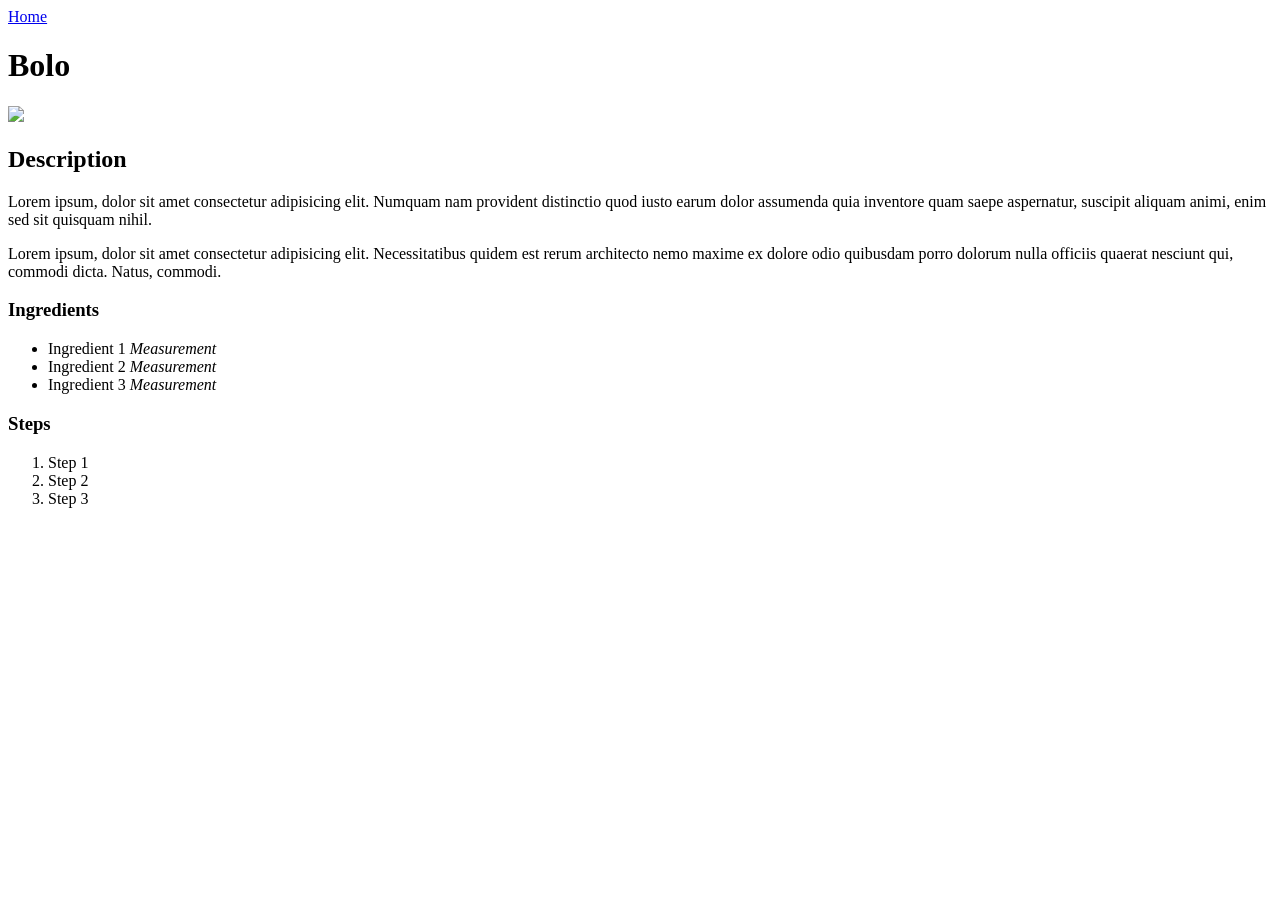
==== recipes/bolo.html @ 58446156 "Add homepage and recipe pages Template pages with Lorem text." ====
<!DOCTYPE html>
<html lang="en">
    <header>
        <meta charset="UTF-8">
        <title>Bolo</title>
    </header>
    <body>
            <a href="../index.html">Home</a>
        <h1>Bolo</h1>
            <img src="https://upload.wikimedia.org/wikipedia/commons/8/80/Spathetti-bolognesa.jpg" width="600">
        <h2>Description</h2>
            <p>Lorem ipsum, dolor sit amet consectetur adipisicing elit. Numquam nam provident distinctio quod iusto earum dolor assumenda quia inventore quam saepe aspernatur, suscipit aliquam animi, enim sed sit quisquam nihil.</p>
            <p>Lorem ipsum, dolor sit amet consectetur adipisicing elit. Necessitatibus quidem est rerum architecto nemo maxime ex dolore odio quibusdam porro dolorum nulla officiis quaerat nesciunt qui, commodi dicta. Natus, commodi.</p>
        <h3>Ingredients</h3>
            <ul>
                <li>Ingredient 1 <i>Measurement</i></li>
                <li>Ingredient 2 <i>Measurement</i></li>
                <li>Ingredient 3 <i>Measurement</i></li>
            </ul>
        <h3>Steps</h3>
            <ol>
                <li>Step 1</li>
                <li>Step 2</li>
                <li>Step 3</li>
            </ol>
    </body>
</html>
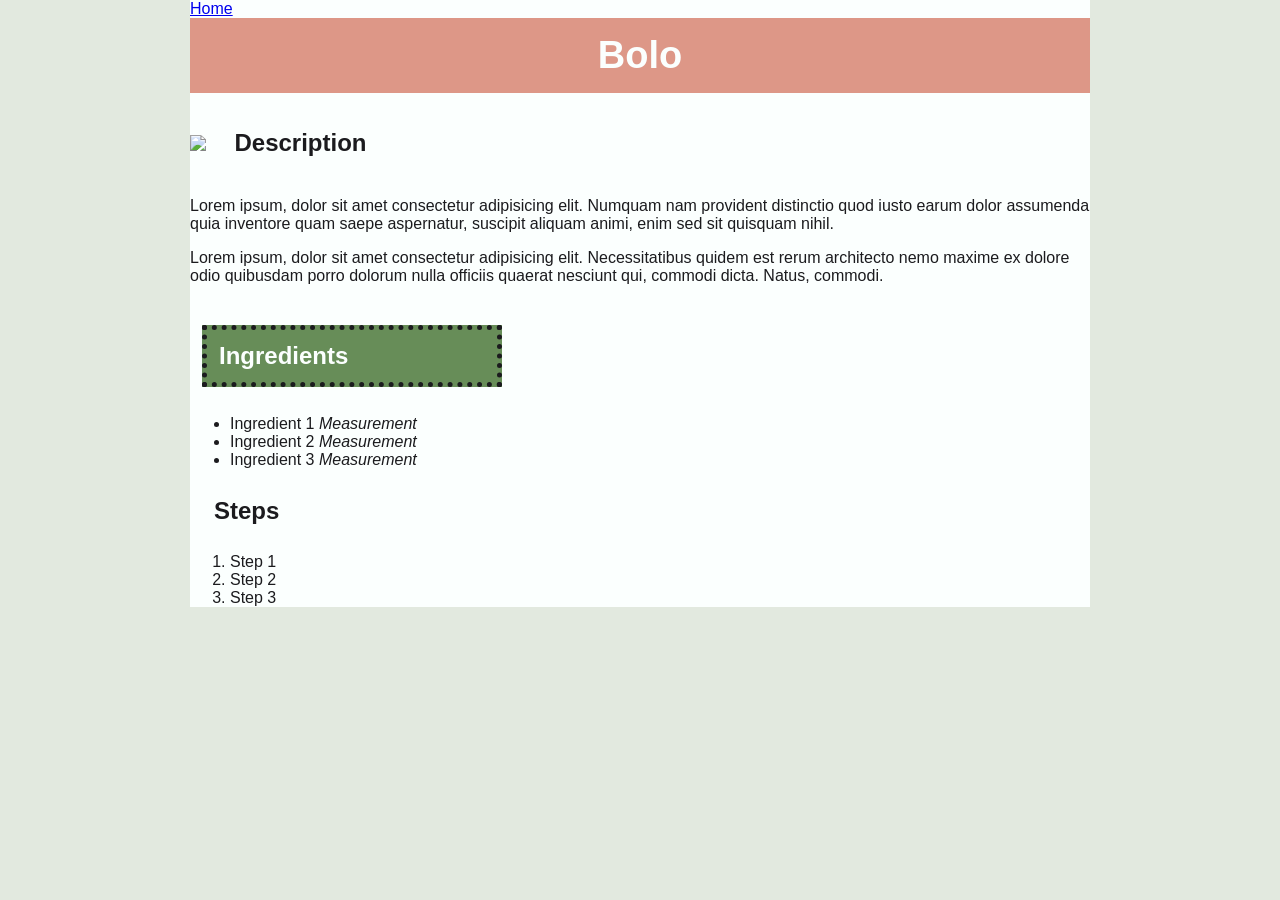
==== commit 6f786b9e: "apply stylesheet to site Stylesheet.css added. Components wrapped in div tags on lasagna page." ====
--- a/recipes/bolo.html
+++ b/recipes/bolo.html
@@ -2,22 +2,23 @@
 <html lang="en">
     <header>
         <meta charset="UTF-8">
+        <link rel="stylesheet" href="../style.css">
         <title>Bolo</title>
     </header>
     <body>
             <a href="../index.html">Home</a>
-        <h1>Bolo</h1>
+        <h1 class="page-title">Bolo</h1>
             <img src="https://upload.wikimedia.org/wikipedia/commons/8/80/Spathetti-bolognesa.jpg" width="600">
-        <h2>Description</h2>
+        <h2 class="page-description">Description</h2>
             <p>Lorem ipsum, dolor sit amet consectetur adipisicing elit. Numquam nam provident distinctio quod iusto earum dolor assumenda quia inventore quam saepe aspernatur, suscipit aliquam animi, enim sed sit quisquam nihil.</p>
             <p>Lorem ipsum, dolor sit amet consectetur adipisicing elit. Necessitatibus quidem est rerum architecto nemo maxime ex dolore odio quibusdam porro dolorum nulla officiis quaerat nesciunt qui, commodi dicta. Natus, commodi.</p>
-        <h3>Ingredients</h3>
+        <h3 class="ingredients">Ingredients</h3>
             <ul>
                 <li>Ingredient 1 <i>Measurement</i></li>
                 <li>Ingredient 2 <i>Measurement</i></li>
                 <li>Ingredient 3 <i>Measurement</i></li>
             </ul>
-        <h3>Steps</h3>
+        <h3 class="steps">Steps</h3>
             <ol>
                 <li>Step 1</li>
                 <li>Step 2</li>
--- a/style.css
+++ b/style.css
@@ -0,0 +1,104 @@
+/*
+* {
+    outline: 2px solid red;
+}
+
+color palette
+vibrant coral: #ee6055
+emerald: #60d394
+light green: #aaf683
+jasmine: #ffd97d
+salmon: #ff9b85
+*/
+
+* {
+    box-sizing: border-box;
+}
+html {
+    background-color: #678D5830;
+}
+
+body {
+    width: 900px;
+    margin: 0px auto;
+    background-color: #FBFFFE;
+    font-family: Arial, Helvetica, sans-serif;
+    color: #1B1B1E;
+}
+
+.page-img {
+    width: 900px;
+    height: 400px;
+    overflow: hidden;
+}
+
+.page-img img {
+    width: 900px;
+    margin: -60px 0 0 0;
+}
+
+/*
+p, h1, h2, h3, .page-nav {
+    padding: 5px;
+    margin: 12px 4px;
+}
+*/
+
+h2, h3 {
+    font-size: 24px;
+    margin-top: 0px;
+    margin-bottom: 18px;
+}
+
+/*
+div {
+    margin: 12px;
+}
+*/
+
+.header-nav {
+    background-color: #678D58;
+    padding: 24px;
+}
+
+.page-nav-button {
+    display: inline-block;
+    text-decoration: none;
+    border: 2px solid #1B1B1E;
+    padding: 8px 16px;
+    background-color: #1B1B1E;
+    color: #FBFFFE;
+}
+
+.page-title {
+    font-size: 38px;
+    text-align: center;
+    padding: 16px;
+    margin: 0px;
+    background-color: #DD9787;
+    color: #FBFFFE;
+}
+
+.page-description, .ingredients {
+    padding: 12px;
+    margin: 24px 12px 12px 12px;
+}
+
+.page-description {
+    display: inline-block;
+    width: 500px;
+}
+
+.ingredients {
+    display: inline-block;
+    width: 300px;
+    vertical-align: top;
+    border: 5px dotted #1B1B1E;
+    background-color: #678D58;
+    color: #FBFFFE;
+}
+
+.steps {
+    margin: 0 12px 12px 12px;
+    padding: 12px;
+}
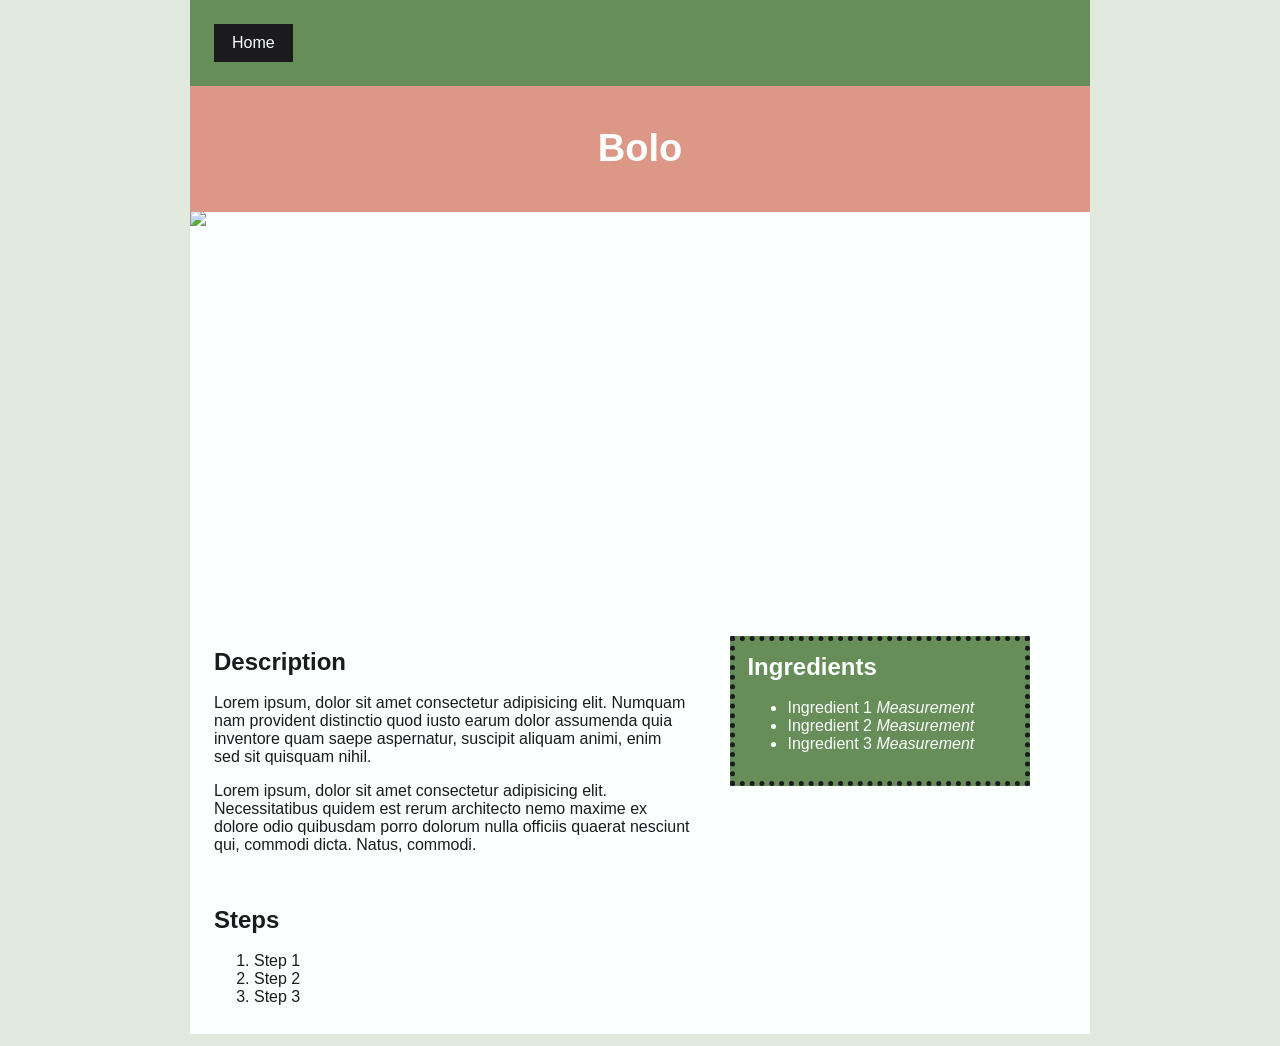
==== commit 96c4a946: "Add styling to recipe pages div tags added to remaining recipe pages for consistent styling." ====
--- a/recipes/bolo.html
+++ b/recipes/bolo.html
@@ -6,23 +6,40 @@
         <title>Bolo</title>
     </header>
     <body>
-            <a href="../index.html">Home</a>
-        <h1 class="page-title">Bolo</h1>
-            <img src="https://upload.wikimedia.org/wikipedia/commons/8/80/Spathetti-bolognesa.jpg" width="600">
-        <h2 class="page-description">Description</h2>
+        <div class="header-nav">
+            <a class="page-nav-button" href="../index.html">Home</a>
+        </div>
+
+        <div class="page-title">
+            <h1>Bolo</h1>
+        </div>    
+            
+        <div class="page-img">
+            <img src="https://upload.wikimedia.org/wikipedia/commons/8/80/Spathetti-bolognesa.jpg">
+        </div>
+        
+        <div class="page-description">
+            <h2>Description</h2>
             <p>Lorem ipsum, dolor sit amet consectetur adipisicing elit. Numquam nam provident distinctio quod iusto earum dolor assumenda quia inventore quam saepe aspernatur, suscipit aliquam animi, enim sed sit quisquam nihil.</p>
             <p>Lorem ipsum, dolor sit amet consectetur adipisicing elit. Necessitatibus quidem est rerum architecto nemo maxime ex dolore odio quibusdam porro dolorum nulla officiis quaerat nesciunt qui, commodi dicta. Natus, commodi.</p>
-        <h3 class="ingredients">Ingredients</h3>
+        </div>
+        
+        <div class="ingredients">
+            <h3>Ingredients</h3>
             <ul>
                 <li>Ingredient 1 <i>Measurement</i></li>
                 <li>Ingredient 2 <i>Measurement</i></li>
                 <li>Ingredient 3 <i>Measurement</i></li>
             </ul>
-        <h3 class="steps">Steps</h3>
+        </div>
+
+        <div class="steps">
+            <h3>Steps</h3>
             <ol>
                 <li>Step 1</li>
                 <li>Step 2</li>
                 <li>Step 3</li>
             </ol>
+        </div>
     </body>
 </html>
--- a/style.css
+++ b/style.css
@@ -37,24 +37,15 @@
     margin: -60px 0 0 0;
 }
 
-/*
-p, h1, h2, h3, .page-nav {
-    padding: 5px;
-    margin: 12px 4px;
+h1 {
+    font-size: 38px;
 }
-*/
 
 h2, h3 {
     font-size: 24px;
     margin-top: 0px;
     margin-bottom: 18px;
 }
-
-/*
-div {
-    margin: 12px;
-}
-*/
 
 .header-nav {
     background-color: #678D58;
